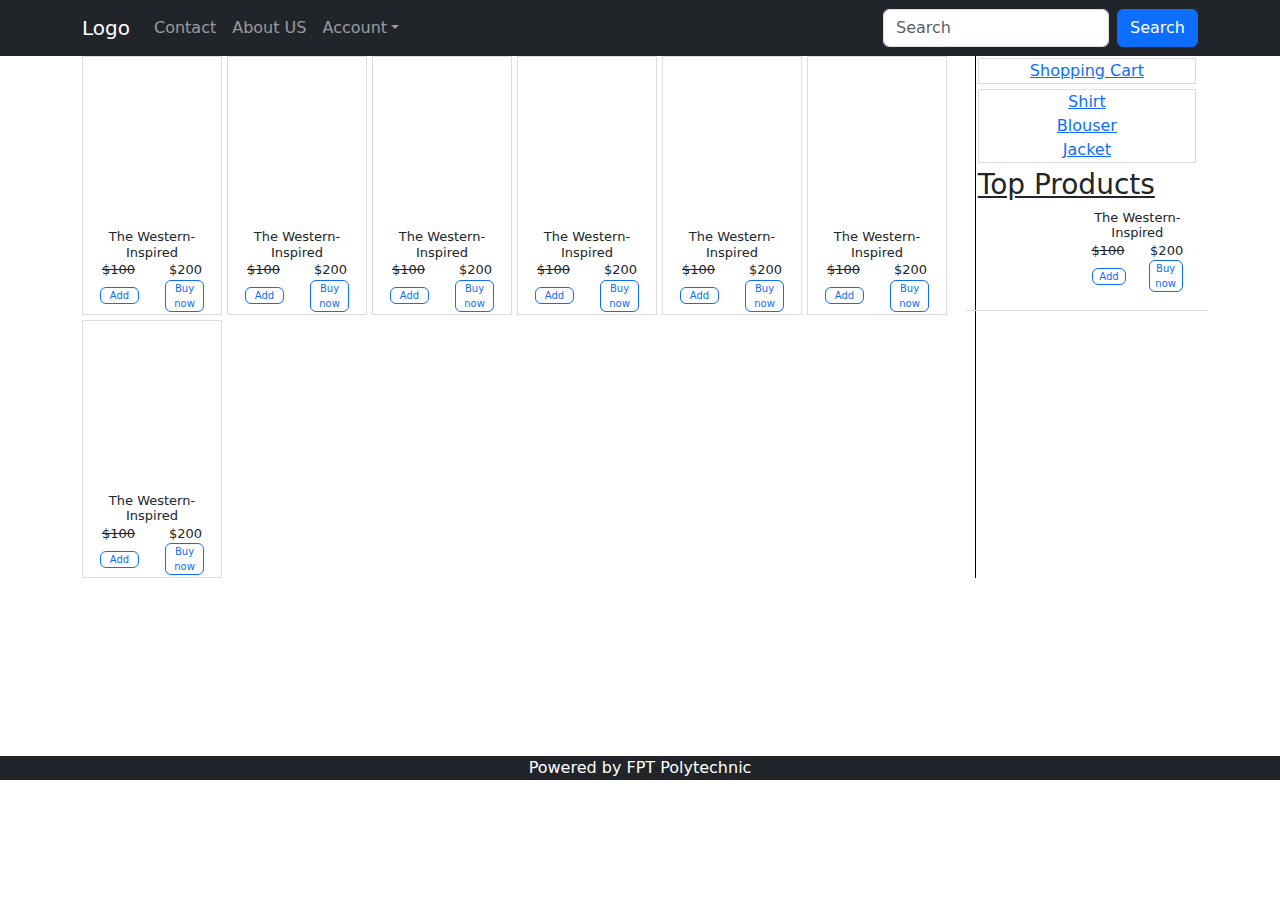
==== html/index.html @ 5c2b3120 "Initial commit" ====
<!DOCTYPE html>
<html lang="en">

<head>
    <meta charset="UTF-8">
    <meta http-equiv="X-UA-Compatible" content="IE=edge">
    <meta name="viewport" content="width=device-width, initial-scale=1.0">
    <title>Document</title>
    <!-- Latest compiled and minified CSS -->
    <link href="https://cdn.jsdelivr.net/npm/bootstrap@5.1.3/dist/css/bootstrap.min.css" rel="stylesheet">

    <!-- Latest compiled JavaScript -->
    <script src="https://cdn.jsdelivr.net/npm/bootstrap@5.1.3/dist/js/bootstrap.bundle.min.js"></script>
    <script src="https://ajax.googleapis.com/ajax/libs/jquery/3.6.0/jquery.min.js"></script>

    <link rel="stylesheet" href="./css/productList.css">
    <link rel="stylesheet" href="./css/style.css">
</head>

<body>
    <header class="bg-dark">
        <nav class="navbar navbar-expand-sm navbar-dark bg-dark">
            <div class="container">
                <a class="navbar-brand" href="javascript:void(0)">Logo</a>
                <button class="navbar-toggler" type="button" data-bs-toggle="collapse" data-bs-target="#mynavbar">
                    <span class="navbar-toggler-icon"></span>
                </button>
                <div class="collapse navbar-collapse" id="mynavbar">
                    <ul class="navbar-nav me-auto">
                        <li class="nav-item">
                            <a class="nav-link" href="javascript:void(0)">Contact</a>
                        </li>
                        <li class="nav-item">
                            <a class="nav-link" href="javascript:void(0)">About US</a>
                        </li>
                        <li class="nav-item dropdown">
                            <a class="nav-link dropdown-toggle" href="#" role="button"
                                data-bs-toggle="dropdown">Account</a>
                            <ul class="dropdown-menu">
                                <li><a class="dropdown-item" href="#">Forgot Password</a></li>
                                <li><a class="dropdown-item" href="#">Profile</a></li>
                                <li><a class="dropdown-item" href="#">Change Password</a></li>
                                <li><a class="dropdown-item" href="#">Orders</a></li>
                            </ul>
                        </li>
                    </ul>
                    <form class="d-flex">
                        <input class="form-control me-2" type="text" placeholder="Search">
                        <button class="btn btn-primary" type="button">Search</button>
                    </form>
                </div>
            </div>
        </nav>
    </header>

    <div class="bodyContainer container" style="min-height: 700px; ">
        <div class="mainContent d-flex">
            <div class="bodyContent" style="width: 80%;">
                <div class="productContainer">
                    <div class="productItem">
                        <a href="">
                            <div class="productImage"
                                style="background-image: url('https://cdn.cliqueinc.com/posts/245538/western-fashion-245538-1514324735677-image.700x0c.jpg');">
                            </div>
                        </a>
                        <div class="productInfo">
                            <h3 class="title">The Western-Inspired</h3>
                            <div class="productPrice">
                                <div class="oldPrice"><del>$100</del></div>
                                <div class="newPrice">$200</div>
                            </div>
                            <div class="productAction">
                                <div class="btn btn-outline-primary">Add</div>
                                <div class="btn btn-outline-primary">Buy now</div>
                            </div>
                        </div>
                    </div>
                    <div class="productItem">
                        <a href="">
                            <div class="productImage"
                                style="background-image: url('https://cdn.cliqueinc.com/posts/245538/western-fashion-245538-1514324735677-image.700x0c.jpg');">
                            </div>
                        </a>
                        <div class="productInfo">
                            <h3 class="title">The Western-Inspired</h3>
                            <div class="productPrice">
                                <div class="oldPrice"><del>$100</del></div>
                                <div class="newPrice">$200</div>
                            </div>
                            <div class="productAction">
                                <div class="btn btn-outline-primary">Add</div>
                                <div class="btn btn-outline-primary">Buy now</div>
                            </div>
                        </div>
                    </div>
                    <div class="productItem">
                        <a href="">
                            <div class="productImage"
                                style="background-image: url('https://cdn.cliqueinc.com/posts/245538/western-fashion-245538-1514324735677-image.700x0c.jpg');">
                            </div>
                        </a>
                        <div class="productInfo">
                            <h3 class="title">The Western-Inspired</h3>
                            <div class="productPrice">
                                <div class="oldPrice"><del>$100</del></div>
                                <div class="newPrice">$200</div>
                            </div>
                            <div class="productAction">
                                <div class="btn btn-outline-primary">Add</div>
                                <div class="btn btn-outline-primary">Buy now</div>
                            </div>
                        </div>
                    </div>
                    <div class="productItem">
                        <a href="">
                            <div class="productImage"
                                style="background-image: url('https://cdn.cliqueinc.com/posts/245538/western-fashion-245538-1514324735677-image.700x0c.jpg');">
                            </div>
                        </a>
                        <div class="productInfo">
                            <h3 class="title">The Western-Inspired</h3>
                            <div class="productPrice">
                                <div class="oldPrice"><del>$100</del></div>
                                <div class="newPrice">$200</div>
                            </div>
                            <div class="productAction">
                                <div class="btn btn-outline-primary">Add</div>
                                <div class="btn btn-outline-primary">Buy now</div>
                            </div>
                        </div>
                    </div>
                    <div class="productItem">
                        <a href="">
                            <div class="productImage"
                                style="background-image: url('https://cdn.cliqueinc.com/posts/245538/western-fashion-245538-1514324735677-image.700x0c.jpg');">
                            </div>
                        </a>
                        <div class="productInfo">
                            <h3 class="title">The Western-Inspired</h3>
                            <div class="productPrice">
                                <div class="oldPrice"><del>$100</del></div>
                                <div class="newPrice">$200</div>
                            </div>
                            <div class="productAction">
                                <div class="btn btn-outline-primary">Add</div>
                                <div class="btn btn-outline-primary">Buy now</div>
                            </div>
                        </div>
                    </div>
                    <div class="productItem">
                        <a href="">
                            <div class="productImage"
                                style="background-image: url('https://cdn.cliqueinc.com/posts/245538/western-fashion-245538-1514324735677-image.700x0c.jpg');">
                            </div>
                        </a>
                        <div class="productInfo">
                            <h3 class="title">The Western-Inspired</h3>
                            <div class="productPrice">
                                <div class="oldPrice"><del>$100</del></div>
                                <div class="newPrice">$200</div>
                            </div>
                            <div class="productAction">
                                <div class="btn btn-outline-primary">Add</div>
                                <div class="btn btn-outline-primary">Buy now</div>
                            </div>
                        </div>
                    </div>
                    <div class="productItem">
                        <a href="">
                            <div class="productImage"
                                style="background-image: url('https://cdn.cliqueinc.com/posts/245538/western-fashion-245538-1514324735677-image.700x0c.jpg');">
                            </div>
                        </a>
                        <div class="productInfo">
                            <h3 class="title">The Western-Inspired</h3>
                            <div class="productPrice">
                                <div class="oldPrice"><del>$100</del></div>
                                <div class="newPrice">$200</div>
                            </div>
                            <div class="productAction">
                                <div class="btn btn-outline-primary">Add</div>
                                <div class="btn btn-outline-primary">Buy now</div>
                            </div>
                        </div>
                    </div>

                </div>
            </div>

            <aside style="width: 20%;">
                <div class="cart text-center">
                    <a href="">Shopping Cart</a>
                </div>
                <div class="categories text-center">
                    <div class="cat"><a href="">Shirt</a></div>
                    <div class="cat"><a href="">Blouser</a></div>
                    <div class="cat"><a href="">Jacket</a></div>
                </div>
                <div class="topSales">
                    <h3 style="text-decoration: underline;">Top Products</h3>
                    <div class="productItem row">
                        <a href="" class="col-5">
                            <div class="productImage"
                                style="background-image: url('https://cdn.cliqueinc.com/posts/245538/western-fashion-245538-1514324735677-image.700x0c.jpg');">
                            </div>
                        </a>
                        <div class="productInfo col-7">
                            <h3 class="title">The Western-Inspired</h3>
                            <div class="productPrice">
                                <div class="oldPrice"><del>$100</del></div>
                                <div class="newPrice">$200</div>
                            </div>
                            <div class="productAction">
                                <div class="btn btn-outline-primary">Add</div>
                                <div class="btn btn-outline-primary">Buy now</div>
                            </div>
                        </div>
                    </div>
                </div>
            </aside>
        </div>
    </div>

    <footer class="bg-dark">
        <p class="text-center text-white">Powered by FPT Polytechnic</p>
    </footer>
</body>

</html>
---- html/css/productList.css ----
.productContainer{
    display: grid;
    gap: 5px;
    grid-template-columns: repeat(auto-fill, 140px);
}
.productContainer .productItem{
    border: 1px solid gainsboro;
    padding: 2px;
}
.productContainer .productItem .productImage{
    width: 100%;
    height: 170px;
    background-size: cover;
    background-position: center;
    background-repeat: no-repeat;
}
.productItem .title{
    font-size: 13px;
    text-align: center;
    margin: 0 2px;
}
.productItem .productPrice{
    font-size: 13px;
    text-align: center;
    display: flex;
    padding: 0;
    margin: 0;
}
.productItem .productPrice div{
    display: inline-block;
    width: 50%;
}
.productItem .productAction{
    display: flex;
    justify-content: space-around;
    align-items: center;
    margin: 0 2px;
}
.productItem .productAction div{
    display: inline-block;
    width: 30%;
    padding: 0;
    font-size: 10px;
}
---- html/css/style.css ----
*{
    margin: 0;
    padding: 0;
}
img{
    width: 100%;
}

aside{
    border-left: 1px solid black;
    padding: 2px;
}
aside .cart{
    border: 1px solid gainsboro;
}

aside .categories{
    border: 1px solid gainsboro;
    margin: 5px auto;
}

aside .productItem{
    display: flex;
    border-bottom: 1px solid gainsboro;
}

aside .topSales .productImage{
    height: 100px;
    background-size: cover;
}
.contact p{
    padding: 0;
    margin: 0;
}
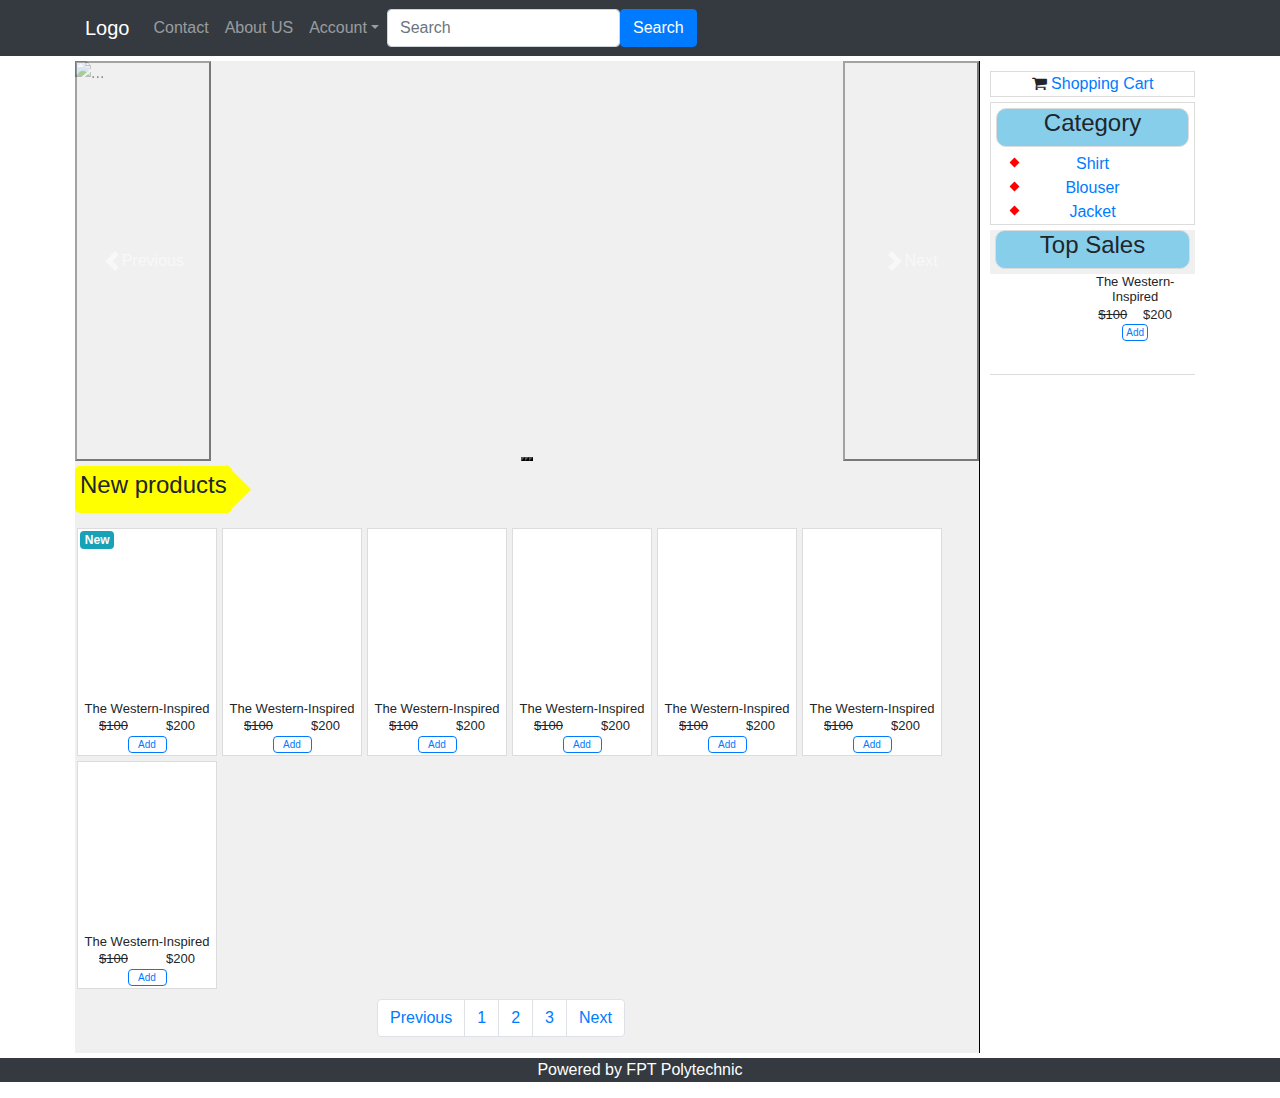
==== commit ccc091fb: "update latest" ====
--- a/html/index.html
+++ b/html/index.html
@@ -7,17 +7,25 @@
     <meta name="viewport" content="width=device-width, initial-scale=1.0">
     <title>Document</title>
     <!-- Latest compiled and minified CSS -->
-    <link href="https://cdn.jsdelivr.net/npm/bootstrap@5.1.3/dist/css/bootstrap.min.css" rel="stylesheet">
+    <link rel="stylesheet" href="https://cdn.jsdelivr.net/npm/bootstrap@4.6.1/dist/css/bootstrap.min.css">
+
+    <!-- jQuery library -->
+    <script src="https://cdn.jsdelivr.net/npm/jquery@3.5.1/dist/jquery.slim.min.js"></script>
+
+    <!-- Popper JS -->
+    <script src="https://cdn.jsdelivr.net/npm/popper.js@1.16.1/dist/umd/popper.min.js"></script>
 
     <!-- Latest compiled JavaScript -->
-    <script src="https://cdn.jsdelivr.net/npm/bootstrap@5.1.3/dist/js/bootstrap.bundle.min.js"></script>
-    <script src="https://ajax.googleapis.com/ajax/libs/jquery/3.6.0/jquery.min.js"></script>
+    <script src="https://cdn.jsdelivr.net/npm/bootstrap@4.6.1/dist/js/bootstrap.bundle.min.js"></script>
+
+    <link rel="stylesheet" href="https://cdnjs.cloudflare.com/ajax/libs/font-awesome/4.7.0/css/font-awesome.min.css">
 
     <link rel="stylesheet" href="./css/productList.css">
     <link rel="stylesheet" href="./css/style.css">
+    <link rel="stylesheet" href="./css/cart.css">
 </head>
 
-<body>
+<body style="position: relative;">
     <header class="bg-dark">
         <nav class="navbar navbar-expand-sm navbar-dark bg-dark">
             <div class="container">
@@ -35,7 +43,8 @@
                         </li>
                         <li class="nav-item dropdown">
                             <a class="nav-link dropdown-toggle" href="#" role="button"
-                                data-bs-toggle="dropdown">Account</a>
+                                data-toggle="dropdown">Account</a>
+
                             <ul class="dropdown-menu">
                                 <li><a class="dropdown-item" href="#">Forgot Password</a></li>
                                 <li><a class="dropdown-item" href="#">Profile</a></li>
@@ -53,152 +62,214 @@
         </nav>
     </header>
 
-    <div class="bodyContainer container" style="min-height: 700px; ">
+    <div class="bodyContainer container" style="min-height: 700px; padding: 5px;">
         <div class="mainContent d-flex">
             <div class="bodyContent" style="width: 80%;">
-                <div class="productContainer">
-                    <div class="productItem">
-                        <a href="">
-                            <div class="productImage"
-                                style="background-image: url('https://cdn.cliqueinc.com/posts/245538/western-fashion-245538-1514324735677-image.700x0c.jpg');">
-                            </div>
-                        </a>
-                        <div class="productInfo">
-                            <h3 class="title">The Western-Inspired</h3>
-                            <div class="productPrice">
-                                <div class="oldPrice"><del>$100</del></div>
-                                <div class="newPrice">$200</div>
-                            </div>
-                            <div class="productAction">
-                                <div class="btn btn-outline-primary">Add</div>
-                                <div class="btn btn-outline-primary">Buy now</div>
-                            </div>
-                        </div>
-                    </div>
-                    <div class="productItem">
-                        <a href="">
-                            <div class="productImage"
-                                style="background-image: url('https://cdn.cliqueinc.com/posts/245538/western-fashion-245538-1514324735677-image.700x0c.jpg');">
-                            </div>
-                        </a>
-                        <div class="productInfo">
-                            <h3 class="title">The Western-Inspired</h3>
-                            <div class="productPrice">
-                                <div class="oldPrice"><del>$100</del></div>
-                                <div class="newPrice">$200</div>
-                            </div>
-                            <div class="productAction">
-                                <div class="btn btn-outline-primary">Add</div>
-                                <div class="btn btn-outline-primary">Buy now</div>
-                            </div>
-                        </div>
-                    </div>
-                    <div class="productItem">
-                        <a href="">
-                            <div class="productImage"
-                                style="background-image: url('https://cdn.cliqueinc.com/posts/245538/western-fashion-245538-1514324735677-image.700x0c.jpg');">
-                            </div>
-                        </a>
-                        <div class="productInfo">
-                            <h3 class="title">The Western-Inspired</h3>
-                            <div class="productPrice">
-                                <div class="oldPrice"><del>$100</del></div>
-                                <div class="newPrice">$200</div>
-                            </div>
-                            <div class="productAction">
-                                <div class="btn btn-outline-primary">Add</div>
-                                <div class="btn btn-outline-primary">Buy now</div>
-                            </div>
-                        </div>
-                    </div>
-                    <div class="productItem">
-                        <a href="">
-                            <div class="productImage"
-                                style="background-image: url('https://cdn.cliqueinc.com/posts/245538/western-fashion-245538-1514324735677-image.700x0c.jpg');">
-                            </div>
-                        </a>
-                        <div class="productInfo">
-                            <h3 class="title">The Western-Inspired</h3>
-                            <div class="productPrice">
-                                <div class="oldPrice"><del>$100</del></div>
-                                <div class="newPrice">$200</div>
-                            </div>
-                            <div class="productAction">
-                                <div class="btn btn-outline-primary">Add</div>
-                                <div class="btn btn-outline-primary">Buy now</div>
-                            </div>
-                        </div>
-                    </div>
-                    <div class="productItem">
-                        <a href="">
-                            <div class="productImage"
-                                style="background-image: url('https://cdn.cliqueinc.com/posts/245538/western-fashion-245538-1514324735677-image.700x0c.jpg');">
-                            </div>
-                        </a>
-                        <div class="productInfo">
-                            <h3 class="title">The Western-Inspired</h3>
-                            <div class="productPrice">
-                                <div class="oldPrice"><del>$100</del></div>
-                                <div class="newPrice">$200</div>
-                            </div>
-                            <div class="productAction">
-                                <div class="btn btn-outline-primary">Add</div>
-                                <div class="btn btn-outline-primary">Buy now</div>
-                            </div>
-                        </div>
-                    </div>
-                    <div class="productItem">
-                        <a href="">
-                            <div class="productImage"
-                                style="background-image: url('https://cdn.cliqueinc.com/posts/245538/western-fashion-245538-1514324735677-image.700x0c.jpg');">
-                            </div>
-                        </a>
-                        <div class="productInfo">
-                            <h3 class="title">The Western-Inspired</h3>
-                            <div class="productPrice">
-                                <div class="oldPrice"><del>$100</del></div>
-                                <div class="newPrice">$200</div>
-                            </div>
-                            <div class="productAction">
-                                <div class="btn btn-outline-primary">Add</div>
-                                <div class="btn btn-outline-primary">Buy now</div>
-                            </div>
-                        </div>
-                    </div>
-                    <div class="productItem">
-                        <a href="">
-                            <div class="productImage"
-                                style="background-image: url('https://cdn.cliqueinc.com/posts/245538/western-fashion-245538-1514324735677-image.700x0c.jpg');">
-                            </div>
-                        </a>
-                        <div class="productInfo">
-                            <h3 class="title">The Western-Inspired</h3>
-                            <div class="productPrice">
-                                <div class="oldPrice"><del>$100</del></div>
-                                <div class="newPrice">$200</div>
-                            </div>
-                            <div class="productAction">
-                                <div class="btn btn-outline-primary">Add</div>
-                                <div class="btn btn-outline-primary">Buy now</div>
-                            </div>
-                        </div>
-                    </div>
-
+                <div class="slideProduct" style="height: 400px;">
+                    <div id="carouselControls" class="carousel slide h-100" data-bs-ride="carousel">
+                        <div class="carousel-indicators">
+                            <button type="button" data-bs-target="#carouselControls" data-bs-slide-to="0" class="active"
+                                aria-current="true" aria-label="Slide 1"></button>
+                            <button type="button" data-bs-target="#carouselControls" data-bs-slide-to="1"
+                                aria-label="Slide 2"></button>
+                            <button type="button" data-bs-target="#carouselControls" data-bs-slide-to="2"
+                                aria-label="Slide 3"></button>
+                        </div>
+                        <div class="carousel-inner h-100">
+                            <div class="carousel-item h-100 active">
+                                <img src="https://graphicgoogle.com/wp-content/uploads/2017/10/Facebook-New-Fashion-Sale-Banner.jpg"
+                                    class="d-block w-100" alt="...">
+                            </div>
+                            <div class="carousel-item h-100">
+                                <img src="https://www.w3schools.com/bootstrap5/chicago.jpg" class="d-block w-100"
+                                    alt="...">
+                            </div>
+                            <div class="carousel-item h-100">
+                                <img src="https://static.vecteezy.com/system/resources/previews/000/662/988/original/fashion-modern-sale-banner-vector.jpg"
+                                    class="d-block w-100" alt="...">
+                            </div>
+                        </div>
+                        <button class="carousel-control-prev" type="button" data-bs-target="#carouselControls"
+                            data-bs-slide="prev">
+                            <span class="carousel-control-prev-icon" aria-hidden="true"></span>
+                            <span class="visually-hidden">Previous</span>
+                        </button>
+                        <button class="carousel-control-next" type="button" data-bs-target="#carouselControls"
+                            data-bs-slide="next">
+                            <span class="carousel-control-next-icon" aria-hidden="true"></span>
+                            <span class="visually-hidden">Next</span>
+                        </button>
+                    </div>
+                </div>
+                <div class="titleRow">
+                    <h4 style="position: relative; z-index: 10;">New products</h4>
+                </div>
+                <div class="productContainer" style="margin: 10px 2px;">
+                    <div class="productItem">
+                        <span class="badge badge-info" style="position: absolute;">New</span>
+                        <a href="">
+                            <div class="productImage"
+                                style="background-image: url('https://cdn.cliqueinc.com/posts/245538/western-fashion-245538-1514324735677-image.700x0c.jpg');">
+                            </div>
+                        </a>
+                        <div class="productInfo">
+                            <h3 class="title">The Western-Inspired</h3>
+                            <div class="productPrice">
+                                <div class="oldPrice"><del>$100</del></div>
+                                <div class="newPrice">$200</div>
+                            </div>
+                            <div class="productAction">
+                                <div class="btn btn-outline-primary">Add</div>
+                                
+                            </div>
+                        </div>
+                    </div>
+                    <div class="productItem">
+                        <a href="">
+                            <div class="productImage"
+                                style="background-image: url('https://cdn.cliqueinc.com/posts/245538/western-fashion-245538-1514324735677-image.700x0c.jpg');">
+                            </div>
+                        </a>
+                        <div class="productInfo">
+                            <h3 class="title">The Western-Inspired</h3>
+                            <div class="productPrice">
+                                <div class="oldPrice"><del>$100</del></div>
+                                <div class="newPrice">$200</div>
+                            </div>
+                            <div class="productAction">
+                                <div class="btn btn-outline-primary">Add</div>
+                                
+                            </div>
+                        </div>
+                    </div>
+                    <div class="productItem">
+                        <a href="">
+                            <div class="productImage"
+                                style="background-image: url('https://cdn.cliqueinc.com/posts/245538/western-fashion-245538-1514324735677-image.700x0c.jpg');">
+                            </div>
+                        </a>
+                        <div class="productInfo">
+                            <h3 class="title">The Western-Inspired</h3>
+                            <div class="productPrice">
+                                <div class="oldPrice"><del>$100</del></div>
+                                <div class="newPrice">$200</div>
+                            </div>
+                            <div class="productAction">
+                                <div class="btn btn-outline-primary">Add</div>
+                                
+                            </div>
+                        </div>
+                    </div>
+                    <div class="productItem">
+                        <a href="">
+                            <div class="productImage"
+                                style="background-image: url('https://cdn.cliqueinc.com/posts/245538/western-fashion-245538-1514324735677-image.700x0c.jpg');">
+                            </div>
+                        </a>
+                        <div class="productInfo">
+                            <h3 class="title">The Western-Inspired</h3>
+                            <div class="productPrice">
+                                <div class="oldPrice"><del>$100</del></div>
+                                <div class="newPrice">$200</div>
+                            </div>
+                            <div class="productAction">
+                                <div class="btn btn-outline-primary">Add</div>
+                                
+                            </div>
+                        </div>
+                    </div>
+                    <div class="productItem">
+                        <a href="">
+                            <div class="productImage"
+                                style="background-image: url('https://cdn.cliqueinc.com/posts/245538/western-fashion-245538-1514324735677-image.700x0c.jpg');">
+                            </div>
+                        </a>
+                        <div class="productInfo">
+                            <h3 class="title">The Western-Inspired</h3>
+                            <div class="productPrice">
+                                <div class="oldPrice"><del>$100</del></div>
+                                <div class="newPrice">$200</div>
+                            </div>
+                            <div class="productAction">
+                                <div class="btn btn-outline-primary">Add</div>
+                                
+                            </div>
+                        </div>
+                    </div>
+                    <div class="productItem">
+                        <a href="">
+                            <div class="productImage"
+                                style="background-image: url('https://cdn.cliqueinc.com/posts/245538/western-fashion-245538-1514324735677-image.700x0c.jpg');">
+                            </div>
+                        </a>
+                        <div class="productInfo">
+                            <h3 class="title">The Western-Inspired</h3>
+                            <div class="productPrice">
+                                <div class="oldPrice"><del>$100</del></div>
+                                <div class="newPrice">$200</div>
+                            </div>
+                            <div class="productAction">
+                                <div class="btn btn-outline-primary">Add</div>
+                                
+                            </div>
+                        </div>
+                    </div>
+                    <div class="productItem">
+                        <a href="">
+                            <div class="productImage"
+                                style="background-image: url('https://cdn.cliqueinc.com/posts/245538/western-fashion-245538-1514324735677-image.700x0c.jpg');">
+                            </div>
+                        </a>
+                        <div class="productInfo">
+                            <h3 class="title">The Western-Inspired</h3>
+                            <div class="productPrice">
+                                <div class="oldPrice"><del>$100</del></div>
+                                <div class="newPrice">$200</div>
+                            </div>
+                            <div class="productAction">
+                                <div class="btn btn-outline-primary">Add</div>
+                                
+                            </div>
+                        </div>
+                    </div>
+
+                </div>
+                <div style="margin: 0 auto; max-width: 300px">
+                    <nav aria-label="Page navigation example">
+                        <ul class="pagination">
+                          <li class="page-item"><a class="page-link" href="#">Previous</a></li>
+                          <li class="page-item"><a class="page-link" href="#">1</a></li>
+                          <li class="page-item"><a class="page-link" href="#">2</a></li>
+                          <li class="page-item"><a class="page-link" href="#">3</a></li>
+                          <li class="page-item"><a class="page-link" href="#">Next</a></li>
+                        </ul>
+                      </nav>
                 </div>
             </div>
 
-            <aside style="width: 20%;">
+            <aside style="width: 20%; padding: 10px;">
                 <div class="cart text-center">
-                    <a href="">Shopping Cart</a>
+                    <i class="fa fa-shopping-cart" aria-hidden="true"></i>
+                    <a href="#" id="openCart">Shopping Cart</a>
+                    <script>
+                        document.getElementById('openCart').addEventListener('click', function() {
+                            document.getElementById('cartScroll').style.display = 'block';
+                        });
+                    </script>
                 </div>
                 <div class="categories text-center">
-                    <div class="cat"><a href="">Shirt</a></div>
-                    <div class="cat"><a href="">Blouser</a></div>
-                    <div class="cat"><a href="">Jacket</a></div>
+                    <div class="titleAside ">
+                        <h4 style="position: relative; z-index: 10;">Category</h4>
+                    </div>
+                    <div class="cat col-12"><a href="">Shirt</a></div>
+                    <div class="cat col-12"><a href="">Blouser</a></div>
+                    <div class="cat col-12"><a href="">Jacket</a></div>
                 </div>
                 <div class="topSales">
-                    <h3 style="text-decoration: underline;">Top Products</h3>
-                    <div class="productItem row">
+                    <div class="titleAside text-center">
+                        <h4 style="position: relative; z-index: 10; ">Top Sales</h4>
+                    </div>
+                    <div class="productItem">
                         <a href="" class="col-5">
                             <div class="productImage"
                                 style="background-image: url('https://cdn.cliqueinc.com/posts/245538/western-fashion-245538-1514324735677-image.700x0c.jpg');">
@@ -212,7 +283,7 @@
                             </div>
                             <div class="productAction">
                                 <div class="btn btn-outline-primary">Add</div>
-                                <div class="btn btn-outline-primary">Buy now</div>
+                                
                             </div>
                         </div>
                     </div>
@@ -224,6 +295,61 @@
     <footer class="bg-dark">
         <p class="text-center text-white">Powered by FPT Polytechnic</p>
     </footer>
+
+
+    <div id="cartScroll" class="cart-container position-absolute">
+        <div class="btn btn-outline-primary" id="closeCart">X</div>
+        <h3 class="text-center">Giỏ hàng</h3>
+
+        <script>
+            document.getElementById('closeCart').addEventListener('click', function () {
+                document.getElementById('cartScroll').style.display = 'none';
+            });
+
+            function deleteItemInCart(e, id) { //id is the id of the product in cart
+                // document.getElementById(id).remove();
+                console.log('delete')
+                //remove the item from cart html
+                e.parentNode.parentNode.remove();
+            }
+        </script>
+        <div class="table-wrapper-scroll-y my-custom-scrollbar">
+            <table class="table table-bordered table-striped mb-0">
+                <thead>
+                    <tr>
+                        <th></th>
+                        <th>Sản Phẩm</th>
+                        <th>Giá</th>
+                        <th>Số lượng </th>
+                        <th style="width: 10px;"></th>
+                    </tr>
+                </thead>
+                <tbody>
+                    <tr>
+                        <td>
+                            <img class="d-block m-auto" width="80px" height="100px"
+                                src="http://placeimg.com/640/480/animals" alt="" />
+                        </td>
+                        <td>Smanfffaa</td>
+                        <td>12999419</td>
+                        <td>
+                            <input type="number" value="1" min="1" max="1000" step="1" />
+                        </td>
+                        <td class="btn btn-outline-primary p-1 m-1" onclick="deleteItemInCart(this, 1)">x</td>
+                    </tr>
+                    
+                </tbody>
+            </table>
+        </div>
+        <div>
+            <h3 class="text-center">Total: $<span id="cartTotalPrice">12,000</span></h3>
+        </div>
+        <div class="actionCart m-2">
+            <div class="btn btn-outline-primary">Order Now</div>
+        </div>
+        
+    </div>
+    
 </body>
 
 </html>--- a/html/css/style.css
+++ b/html/css/style.css
@@ -31,4 +31,66 @@
 .contact p{
     padding: 0;
     margin: 0;
+}
+.bodyContent{
+    background: #dcdcdc6b;
+}
+.productContainer .productItem{
+    background: white;
+}
+.titleRow{
+    background: yellow;
+    display: inline-block;
+    margin: 5px 0;
+    padding: 5px;
+    border-radius: 5px;
+    position: relative;
+    z-index: 10;
+}
+.titleRow::after{
+    z-index: 1;
+    position: absolute;
+    top: 6px;
+    right: -12px;
+    height: 35px;
+    width: 35px;
+    content: "";
+    display: block;
+    clear: both;
+    background-color: yellow;
+    transform: rotate(-45deg);
+    -webkit-transform: rotate(-45deg);
+}
+.titleAside{
+    border: 1px solid gainsboro;
+    background-color: skyblue;
+    margin: 5px;
+    border-radius: 10px;
+}
+.categories .cat{
+    position: relative;
+}
+.categories .cat::before{
+    position: absolute;
+    top: 7px;
+    left: 20px;
+    content: '';
+    width: 7px;
+    height: 7px;
+    background-color: red;
+    transform: rotate(-45deg);
+    -webkit-transform: rotate(-45deg);
+    
+}
+.topSales .productItem{
+    background-color: white;
+    margin: 5px 0;
+}
+.topSales{
+    background: #dcdcdc6b;
+}
+.productItem:hover{
+    transition: 0.2s ease-in-out;
+    border: 1px solid tomato;
+    transform: scale(1.1); 
 }--- a/html/css/cart.css
+++ b/html/css/cart.css
@@ -0,0 +1,38 @@
+.cart-container {
+    top: 0;
+    right: 0;
+    width: 500px;
+    background-color: white;
+    min-height: 1000px;
+    padding: 5px;
+    padding-top: 20px;
+    z-index: 10;
+    display: none;
+}
+
+.cart-container table input {
+    border: 1px solid gainsboro;
+    width: 100px;
+}
+
+.cart-container table thead th {
+    background-color: wheat;
+}
+
+.cart-container table th {
+    width: 125px;
+}
+
+.cart-container table tbody tr{
+    border-bottom: 1px solid gray;
+}
+
+
+.my-custom-scrollbar {
+    position: relative;
+    height: 650px;
+    overflow: auto;
+}
+.table-wrapper-scroll-y {
+    display: block;
+}